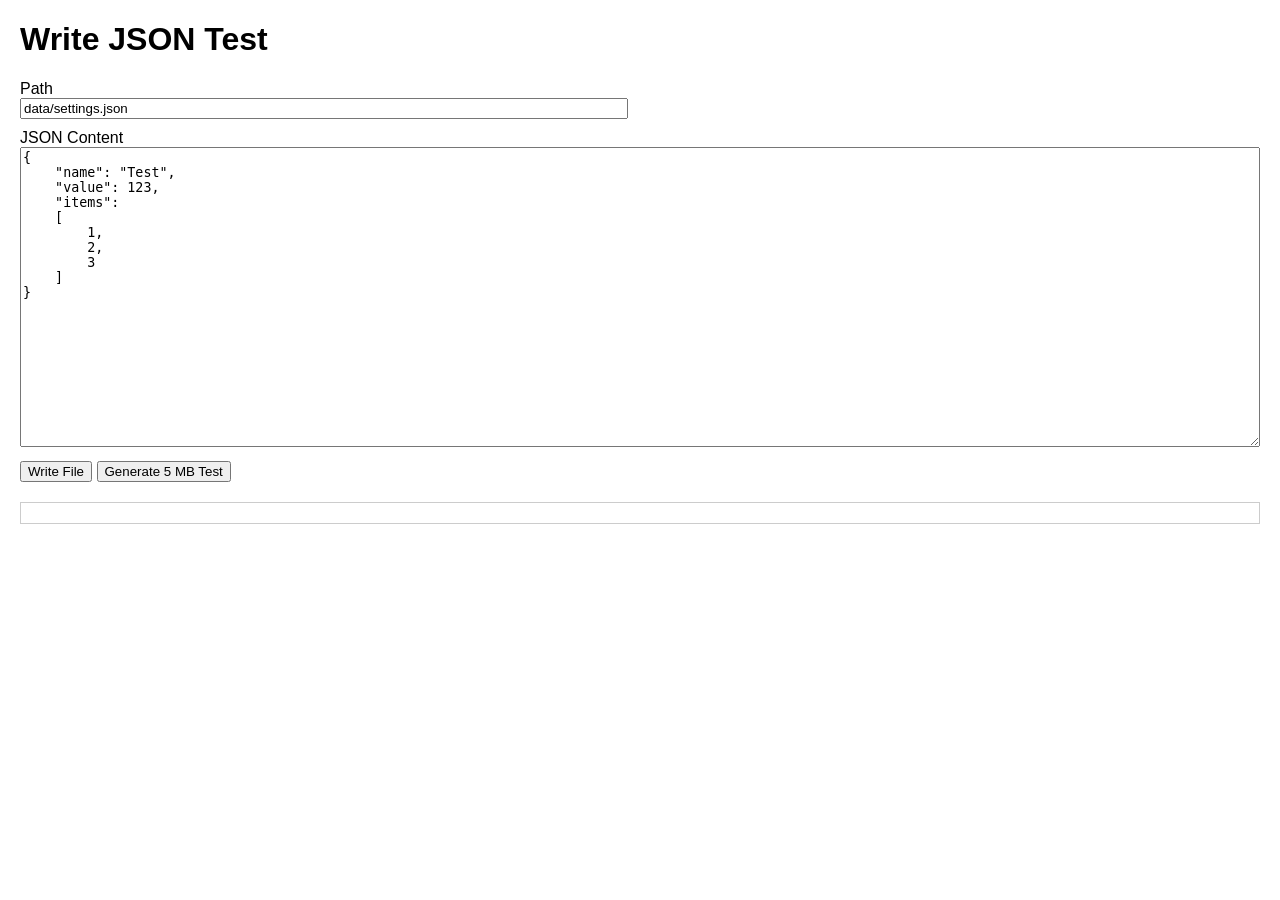
==== index.html @ 62ee330e "First commit" ====
<!DOCTYPE html>
<html>
<head>
    <meta charset="utf-8">
    <title>Write JSON Test</title>

    <style>
        body
        {
            font-family: sans-serif;
            margin: 20px;
        }

        label
        {
            display: block;
            margin-top: 10px;
        }

        input
        {
            width: 600px;
        }

        textarea
        {
            width: 100%;
            height: 300px;
            box-sizing: border-box;
        }

        button
        {
            margin-top: 10px;
        }

        pre
        {
            border: 1px solid #ccc;
            padding: 10px;
            margin-top: 20px;
            white-space: pre-wrap;
        }
    </style>
</head>
<body>

    <h1>Write JSON Test</h1>

    <label>
        Path
    </label>

    <input
        id="path"
        value="data/settings.json">

    <label>
        JSON Content
    </label>

    <textarea id="json">
{
    "name": "Test",
    "value": 123,
    "items":
    [
        1,
        2,
        3
    ]
}
    </textarea>

    <br>

    <button id="writeButton">
        Write File
    </button>

    <button id="largeButton">
        Generate 5 MB Test
    </button>

    <pre id="result"></pre>

    <script>

        async function WriteJson(
            path,
            jsonText)
        {
            const response =
                await fetch(
                    "/api/write-json",
                    {
                        method: "POST",
                        headers:
                        {
                            "Content-Type":
                                "application/json"
                        },
                        body: JSON.stringify(
                        {
                            path: path,
                            json: jsonText
                        })
                    });

            return await response.json();
        }

        function SetResult(text)
        {
            document
                .getElementById("result")
                .textContent = text;
        }

        document
            .getElementById("writeButton")
            .addEventListener(
                "click",
                async () =>
                {
                    try
                    {
                        const path =
                            document
                                .getElementById("path")
                                .value;

                        const jsonText =
                            document
                                .getElementById("json")
                                .value;

                        JSON.parse(
                            jsonText);

                        const result =
                            await WriteJson(
                                path,
                                jsonText);

                        SetResult(
                            JSON.stringify(
                                result,
                                null,
                                4));
                    }
                    catch (error)
                    {
                        SetResult(
                            error.toString());
                    }
                });

        document
            .getElementById("largeButton")
            .addEventListener(
                "click",
                () =>
                {
                    const data =
                    {
                        name: "Large Test",
                        values: []
                    };

                    while (
                        JSON.stringify(data)
                            .length <
                        5 * 1024 * 1024)
                    {
                        data.values.push(
                        {
                            id:
                                data.values.length,

                            text:
                                "abcdefghijklmnopqrstuvwxyz0123456789",

                            timestamp:
                                Date.now()
                        });
                    }

                    document
                        .getElementById("json")
                        .value =
                            JSON.stringify(
                                data,
                                null,
                                4);

                    SetResult(
                        "Generated approximately 5 MB JSON document.");
                });

    </script>

</body>
</html>
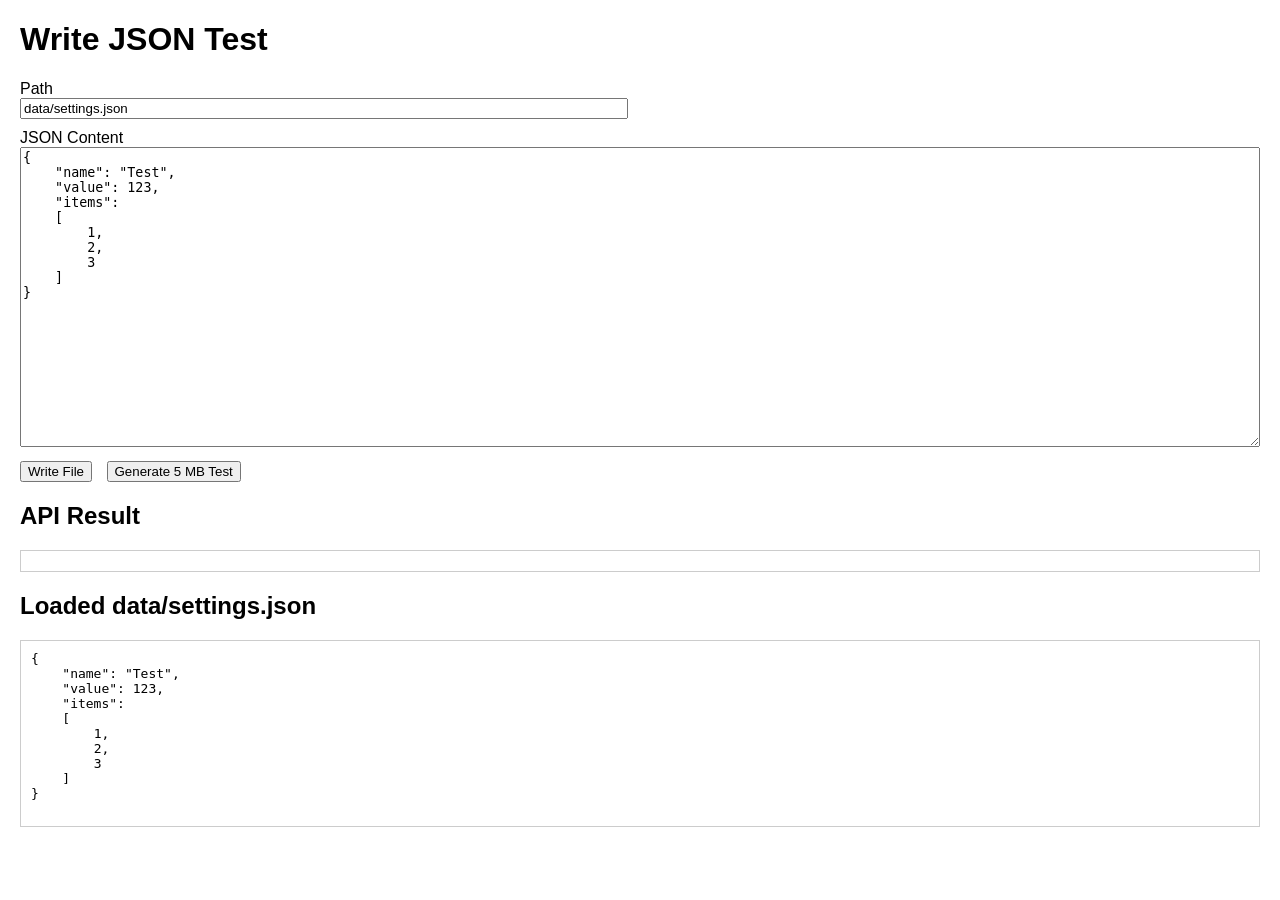
==== commit d235b2ae: "Added CSS and js files" ====
--- a/index.html
+++ b/index.html
@@ -4,44 +4,9 @@
     <meta charset="utf-8">
     <title>Write JSON Test</title>
 
-    <style>
-        body
-        {
-            font-family: sans-serif;
-            margin: 20px;
-        }
-
-        label
-        {
-            display: block;
-            margin-top: 10px;
-        }
-
-        input
-        {
-            width: 600px;
-        }
-
-        textarea
-        {
-            width: 100%;
-            height: 300px;
-            box-sizing: border-box;
-        }
-
-        button
-        {
-            margin-top: 10px;
-        }
-
-        pre
-        {
-            border: 1px solid #ccc;
-            padding: 10px;
-            margin-top: 20px;
-            white-space: pre-wrap;
-        }
-    </style>
+    <link
+        rel="stylesheet"
+        href="/css/app.css">
 </head>
 <body>
 
@@ -82,123 +47,15 @@
         Generate 5 MB Test
     </button>
 
+    <h2>API Result</h2>
+
     <pre id="result"></pre>
 
-    <script>
+    <h2>Loaded data/settings.json</h2>
 
-        async function WriteJson(
-            path,
-            jsonText)
-        {
-            const response =
-                await fetch(
-                    "/api/write-json",
-                    {
-                        method: "POST",
-                        headers:
-                        {
-                            "Content-Type":
-                                "application/json"
-                        },
-                        body: JSON.stringify(
-                        {
-                            path: path,
-                            json: jsonText
-                        })
-                    });
+    <pre id="settings"></pre>
 
-            return await response.json();
-        }
-
-        function SetResult(text)
-        {
-            document
-                .getElementById("result")
-                .textContent = text;
-        }
-
-        document
-            .getElementById("writeButton")
-            .addEventListener(
-                "click",
-                async () =>
-                {
-                    try
-                    {
-                        const path =
-                            document
-                                .getElementById("path")
-                                .value;
-
-                        const jsonText =
-                            document
-                                .getElementById("json")
-                                .value;
-
-                        JSON.parse(
-                            jsonText);
-
-                        const result =
-                            await WriteJson(
-                                path,
-                                jsonText);
-
-                        SetResult(
-                            JSON.stringify(
-                                result,
-                                null,
-                                4));
-                    }
-                    catch (error)
-                    {
-                        SetResult(
-                            error.toString());
-                    }
-                });
-
-        document
-            .getElementById("largeButton")
-            .addEventListener(
-                "click",
-                () =>
-                {
-                    const data =
-                    {
-                        name: "Large Test",
-                        values: []
-                    };
-
-                    while (
-                        JSON.stringify(data)
-                            .length <
-                        5 * 1024 * 1024)
-                    {
-                        data.values.push(
-                        {
-                            id:
-                                data.values.length,
-
-                            text:
-                                "abcdefghijklmnopqrstuvwxyz0123456789",
-
-                            timestamp:
-                                Date.now()
-                        });
-                    }
-
-                    document
-                        .getElementById("json")
-                        .value =
-                            JSON.stringify(
-                                data,
-                                null,
-                                4);
-
-                    SetResult(
-                        "Generated approximately 5 MB JSON document.");
-                });
-
-    </script>
+    <script src="/js/app.js"></script>
 
 </body>
 </html>
--- a/css/app.css
+++ b/css/app.css
@@ -0,0 +1,37 @@
+body
+{
+    font-family: sans-serif;
+    margin: 20px;
+}
+
+label
+{
+    display: block;
+    margin-top: 10px;
+}
+
+input
+{
+    width: 600px;
+}
+
+textarea
+{
+    width: 100%;
+    height: 300px;
+    box-sizing: border-box;
+}
+
+button
+{
+    margin-top: 10px;
+    margin-right: 10px;
+}
+
+pre
+{
+    border: 1px solid #ccc;
+    padding: 10px;
+    margin-top: 20px;
+    white-space: pre-wrap;
+}
